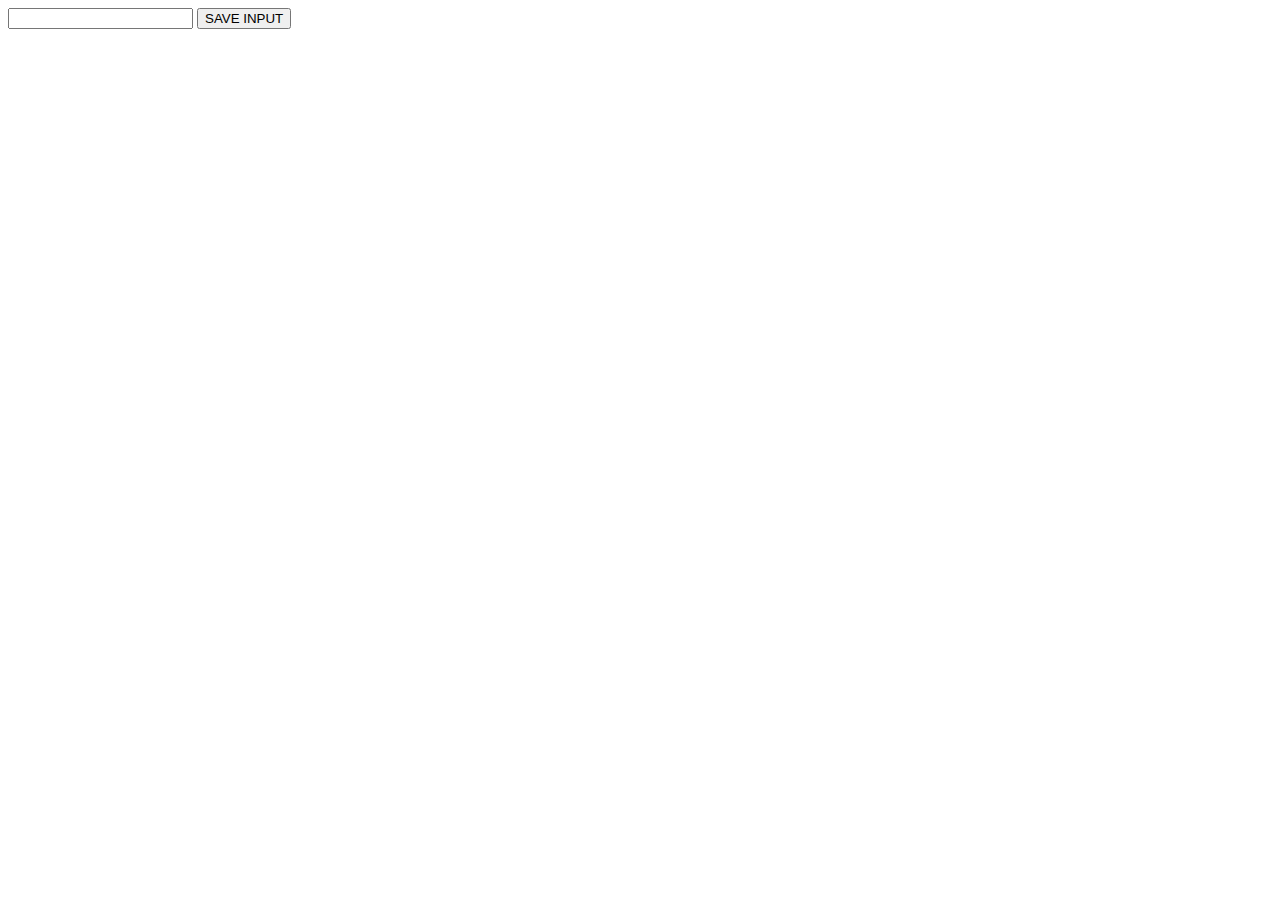
==== index.html @ e8a4cd2e "added button and input tag" ====
<html>
  <head>
    <link rel="stylesheet" href="index.css" />
  </head>
  <body>
    <!-- Create an input element with type="text" and id="input-el" -->
    <input id="input-el" type="text" />
    <!-- Create a SAVE INPUT button with id="input-btn" -->
    <button id="input-btn">SAVE INPUT</button>
    <script src="index.js"></script>
  </body>
</html>
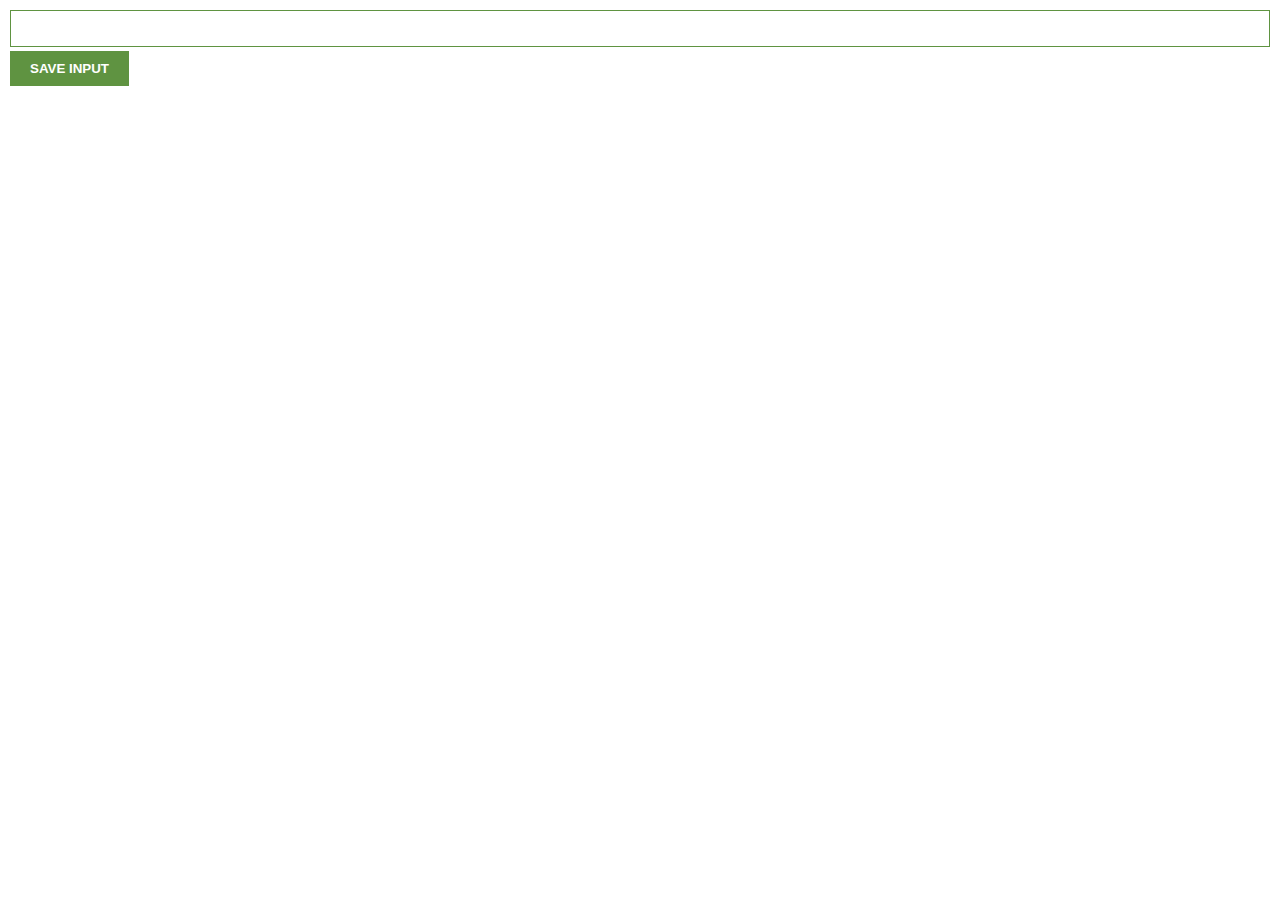
==== commit a4619428: "created and unordered list" ====
--- a/index.html
+++ b/index.html
@@ -7,6 +7,8 @@
     <input id="input-el" type="text" />
     <!-- Create a SAVE INPUT button with id="input-btn" -->
     <button id="input-btn">SAVE INPUT</button>
+    <!-- 1. Create an unordered list element (<ul>) with id="ul-el" -->
+    <ul id="ul-el"></ul>
     <script src="index.js"></script>
   </body>
 </html>
--- a/index.css
+++ b/index.css
@@ -0,0 +1,30 @@
+body {
+    margin: 0;
+    padding: 10px;
+    font-family: Arial, Helvetica, sans-serif;
+}
+
+/*
+
+Style our app according to the provided design!
+
+green color -> #5f9341
+
+*/
+
+
+input {
+    width: 100%;
+    padding: 10px 10px;
+    border: 1px solid #5f9341;
+    box-sizing: border-box;
+    margin-bottom: 4px;
+}
+
+button {
+    color: #fff;
+    background: #5f9341;
+    padding: 10px 20px;
+    border: none;
+    font-weight: bold;
+}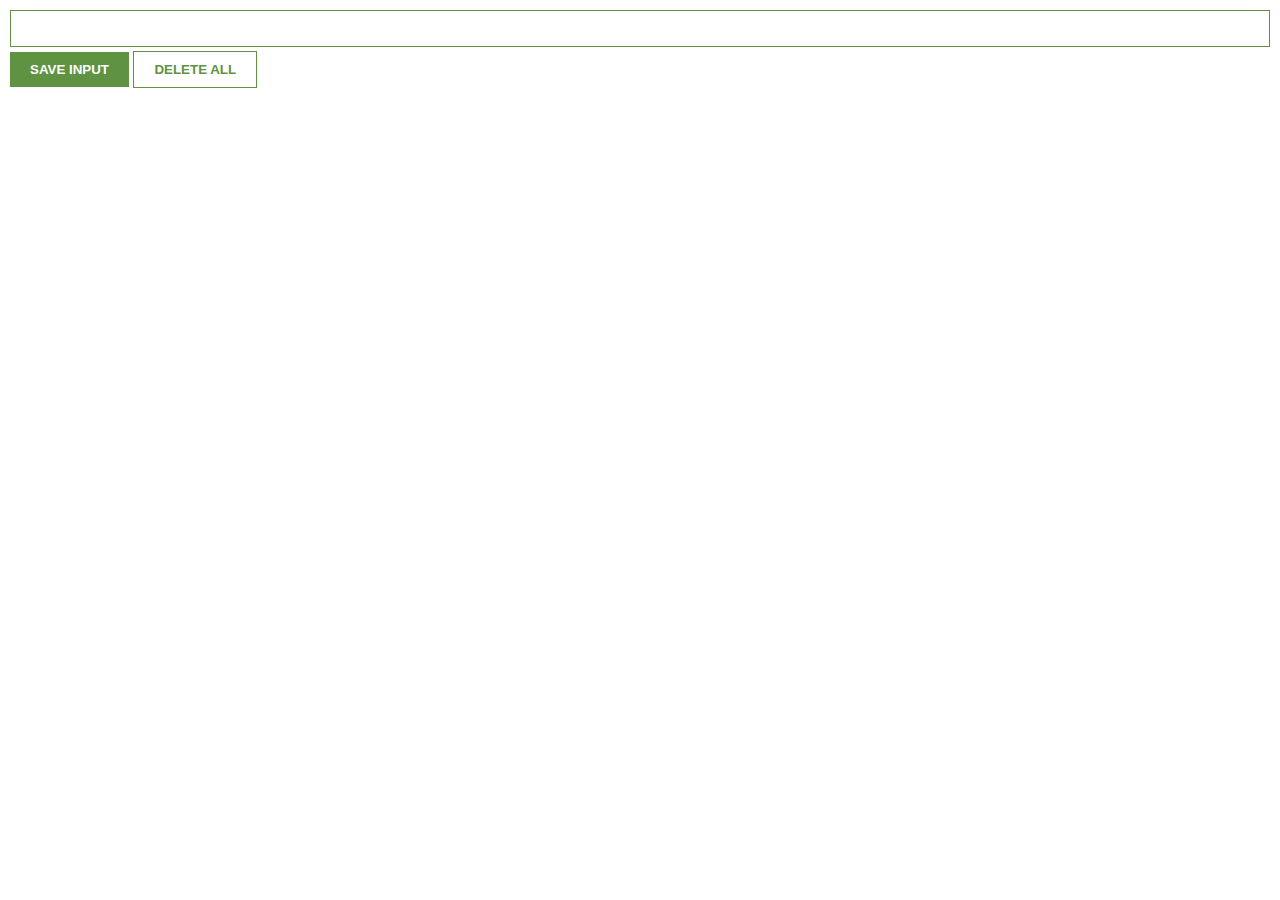
==== commit 41285b4b: "function paraments and arguments" ====
--- a/index.html
+++ b/index.html
@@ -7,6 +7,7 @@
     <input id="input-el" type="text" />
     <!-- Create a SAVE INPUT button with id="input-btn" -->
     <button id="input-btn">SAVE INPUT</button>
+    <button id="delete-btn">DELETE ALL</button>
     <!-- 1. Create an unordered list element (<ul>) with id="ul-el" -->
     <ul id="ul-el"></ul>
     <script src="index.js"></script>
--- a/index.css
+++ b/index.css
@@ -2,6 +2,7 @@
     margin: 0;
     padding: 10px;
     font-family: Arial, Helvetica, sans-serif;
+    min-width: 400px;
 }
 
 /*
@@ -27,4 +28,25 @@
     padding: 10px 20px;
     border: none;
     font-weight: bold;
+}
+
+#delete-btn {
+    background: transparent;
+    color: #5f9341;
+    border: 1px solid #5f9341;
+}
+
+/* STYLE THE LIST ACCORDING TO THE DESIGN */
+ul {
+    list-style: none;
+    margin-top: 20px;
+    padding: 0;
+}
+
+li {
+    margin-top: 5px;
+}
+
+a {
+    color: #5f9341;
 }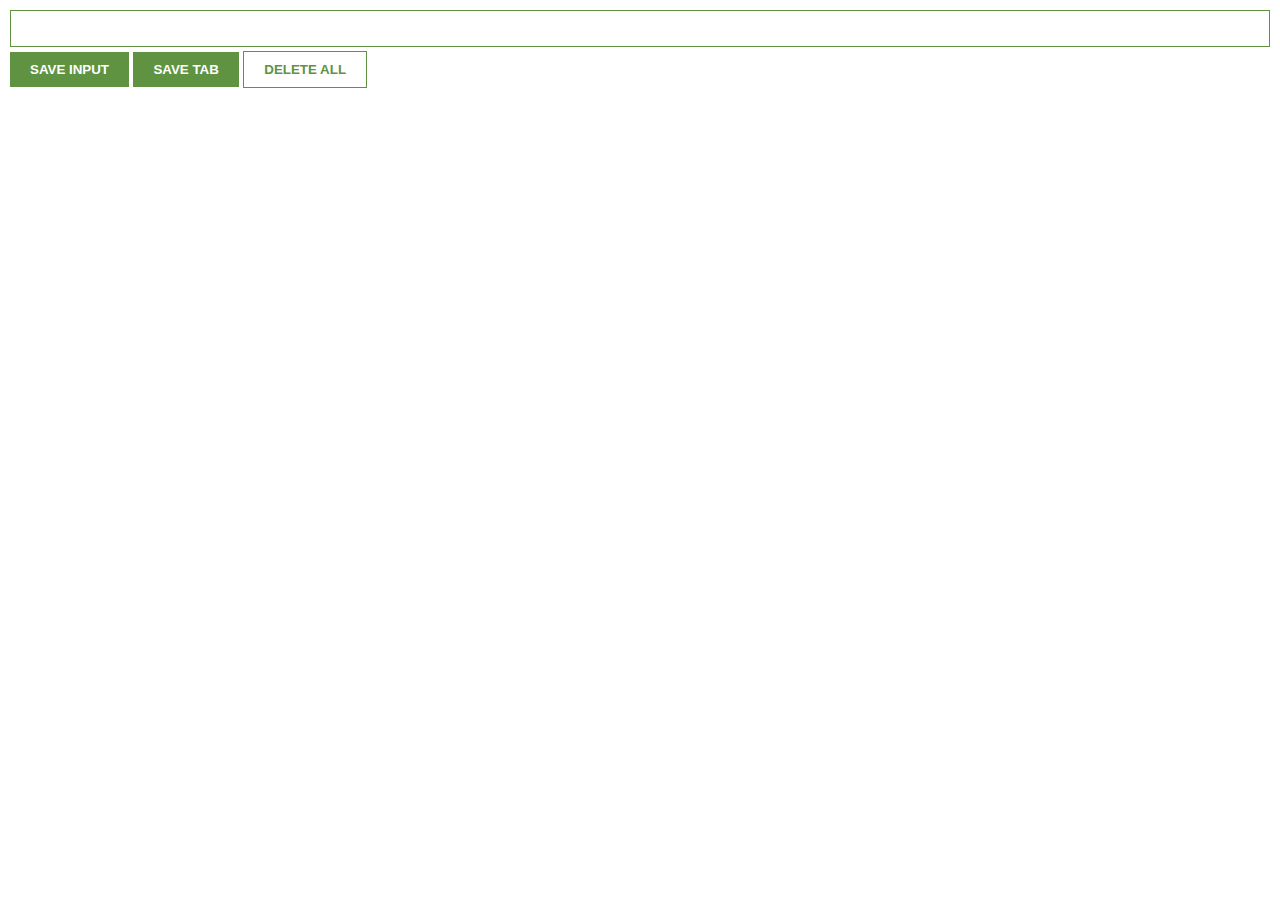
==== commit 63606758: "getting chrome current tab:" ====
--- a/index.html
+++ b/index.html
@@ -7,6 +7,7 @@
     <input id="input-el" type="text" />
     <!-- Create a SAVE INPUT button with id="input-btn" -->
     <button id="input-btn">SAVE INPUT</button>
+    <button id="tab-btn">SAVE TAB</button>
     <button id="delete-btn">DELETE ALL</button>
     <!-- 1. Create an unordered list element (<ul>) with id="ul-el" -->
     <ul id="ul-el"></ul>
